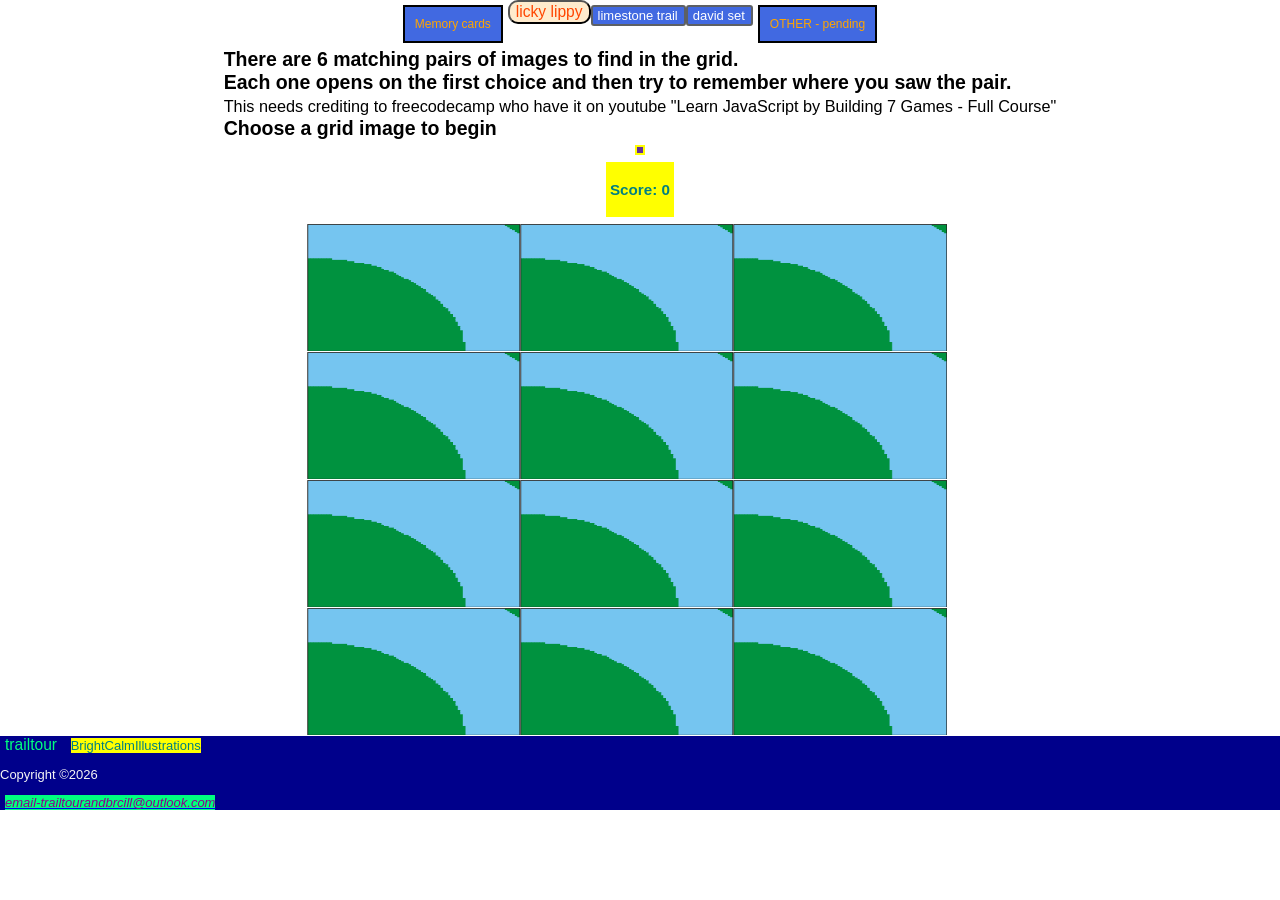
==== index.html @ 07c60383 "Fix HTML formatting and structure" ====
<!DOCTYPE html>
<html lang="en">
<head>
    <meta charset="UTF-8">
    

    <title>memorygame</title>
    <link rel="stylesheet" href="CSS/memlind.css">
    <script src="js/memlind.js" async></script>    
    <style>
         img{max-height:127px; max-width:221px;  display:flex;}
        .hangnav {width:100%;  display: flex;  flex-direction:row; flex-wrap:wrap ;justify-content: center; }
        .hangnav li{display:flex; }
        .chlarge {color: orange;background-color: royalblue; border: 2px solid black;padding: 10px;
            margin: 5px;   }
        .red{ background-color:blanchedalmond;font-size:1.3em; color:orangered; border-radius:10px;}
        .button {height: fit-content;        color: #FFF;        background-color: royalblue;          
            padding-left: 5px;  padding-top: 1px;             border: 2px solid #5D6063;    
            border-radius: 3px;              margin: 5px auto;font-size: small; }
        .button:hover { font-size: larger; }
    </style>
</head>
<body>
    <header>
        
    <div class="hangnav">       
    <span class="chlarge">Memory cards</span> 
    <li ><a href="./index.html"><button class="red" onmouseover="changeRed('red','grey','springgreen')"
        onmouseout="changeStyle('red', 'orangered', 'blanchedalmond')"id="homeid"> licky lippy </button> </a></li> 
   <li><a href="./memlimeplate.html"> <button class="button" id="twoweek">limestone trail</button>   </a>    </li> 
    <li><a href="./memdavidplate.html"> <button class="button" id="twoweek">david set </button>   </a>    </li>
    <!--<li><a href="multiskill/travelog11-4-24.html"> <button class="button" id="twoweek">11-04-2024</button>   </a>    </li> 
    <li><a href="multiskill/travelog20-4-24.html"> <button class="button" id="twoweek">20-04-2024</button>   </a>    </li>
    <li ><a href="multiskill/mapjwork.html"> <button class="button" id="twoweek"> map</button> </a></li>  -->
    <span class="chlarge">OTHER -  pending</span> 
</div>        
    </header>    
          
   <div class="fc">
    <h2 style="margin: auto;">There are 6 matching pairs of images to find in the grid.<br> Each one opens on the first choice and then try to remember where you saw the pair.
        <br><span style="font-weight: lighter; font-size: smaller;">This needs crediting to freecodecamp who have it on youtube 
            "Learn JavaScript by Building 7 Games - Full Course"</span><br> Choose a grid image to begin
    </h2>
        <div id="allcase">
        <h2 id="alerter"></h2>
    </div>
        <div id="roverh4"> <h3>Score: <span id="result"></span></h3></div>

    <div id="grid">
        <div class="cardsize" dataid="0" >          
                <img src="imgBam/orange.PNG" alt="default image"width="221px" height="127px"  >           
        </div>
         <div class="cardsize" dataid="1"  >        
                <img src="imgBam/orange.PNG" alt="default image"width="221px" height="127px" >          
        </div>
         <div class="cardsize" dataid="2">           
                <img src="imgBam/orange.PNG" alt="default"  width="221px" height="127px" >       
        </div>
        <div class="cardsize" dataid="3">           
                <img src="imgBam/orange.PNG" alt="default image" width="221px" height="127px">         
        </div>
         <div class="cardsize" dataid="4" >          
                <img src="imgBam/orange.PNG" alt="default image"width="221px" height="127px" >           
        </div>
         <div class="cardsize"  dataid="5" >          
                <img src="imgBam/orange.PNG" alt="default image" width="221px" height="127px">           
        </div>
        <div class="cardsize" dataid="6" >   
                <img src="imgBam/orange.PNG" alt="default image"width="221px" height="127px"  >      
        </div>
         <div class="cardsize" dataid="7" >         
                <img src="imgBam/orange.PNG" alt="default image"width="221px" height="127px">         
        </div>
         <div class="cardsize"dataid="8" >       
                <img src="imgBam/orange.PNG" alt="default image" width="221px" height="127px">    
        </div>
        <div class="cardsize"dataid="9" >           
                <img src="imgBam/orange.PNG" alt="default image"width="221px" height="127px" >        
        </div>
         <div class="cardsize" dataid="10">           
                <img src="imgBam/orange.PNG" alt="default image"width="221px" height="127px" >          
        </div>
         <div class="cardsize" dataid="11">            
                <img src="imgBam/orange.PNG" alt="default image"width="221px" height="127px" >           
        </div>
        

        
    </div>

</div> 

    <div class="containerfoot">
        <span class="headline">trailtour</span> <span class="postsabout"> BrightCalmIllustrations </span><p> Copyright &copy;<span id="copy"></span></p>
        <address> <a href="mailto:trailtourandbrcill@outlook.com"><span class="mail"> email-trailtourandbrcill@outlook.com</span></a>
        </address>
    </div>    


</body>
</html>
---- CSS/memlind.css ----
body{ display:flex;   font-family: 'Calibri', 'Gill Sans', 'Gill Sans MT', 'Trebuchet MS', sans-serif;
    font-size: 13px;flex-direction: column;margin: 0;padding: 0; width: 100vw; }         
header {width: 100%; display: flex; background-image: url(../img/tentslim.JPG) ; background-size: cover;     
background-repeat: no-repeat;   font: 12px Arial, Helvetica, sans-serif;  color: royalblue; flex-direction: column;}
#allcase{min-height:15px; display:flex; margin:0 auto;}
#alerter { background-color:rebeccapurple; color: whitesmoke; margin: 5px auto 0 auto; 
         border: 2px yellow solid; padding: 3px; }
#ttmenu{background-color: whitesmoke; margin:10px 10px auto auto;border: 1px solid whitesmoke; }
#ttmenu  text{font-weight: bold; font-size: 2em; background-color: lightgreen; color: rebeccapurple;}
.sitetitleh {display: flex; flex-direction: column; margin-left: 25px ; margin-bottom: 25px;  font-size: 1.6em;
justify-content: flex-start; }               
.highlightb{background-color: lightblue;color:darkblue; font-weight: bolder;  font-family: Georgia, 'Times New Roman', Times, serif;
font-size: 1.5em; border:2px whitesmoke;padding: 0 3px;}
.highlight{background-color: lightgreen; color:rebeccapurple; font-weight: bolder; font-style: stretch;  font-size: 1.5em;
border:2px solid whitesmoke;} 
.ulCollb{background-color: whitesmoke; display: flex; flex-direction: column; border:4px solid whitesmoke;
margin:-25px auto auto auto;padding: 0; }
.ulCollb h2{color: darkblue; font-family:Georgia, 'Times New Roman', Times, serif;margin: auto;display: flex;background-color: lightblue; }
.homebar { display: flex;  padding-bottom: 20px;             }
.ulRow{display: flex; flex-direction: row;align-items: flex-start;padding: 5px 2px;background-color: whitesmoke; }
.ulColr {display: flex;flex-direction: column;align-items: flex-start;opacity: 0.9;padding: 0 2px;}
.ulColl {display: flex;flex-direction: column;align-items: flex-start;opacity: 0.9;} 
#section18 text{font-size: larger; color: darkblue ;margin-top: 4px;
    font-weight: bolder;font-family: Georgia, 'Times New Roman', Times, serif; }  
/*#grid{display:flex ;flex-wrap: wrap;flex-direction: row;
        margin:auto; max-width: 667px;max-height: 520px;}*/
#grid{display:flex;flex-wrap: wrap;flex-direction: row;max-width:667px;
        flex: 0 1 667px; margin:auto;max-height: 512px;}
/*.cardsize{flex:0 2 221px; max-width: 32%;max-height: 127px; }*/
.cardsize{flex:0 2 221px; max-width:32%;max-height:127px;}
#grid img{display:flex;width:100%;height:100%;}
/*.colhold {display: flex; width: fit-content; }*/

.fr100{display: flex; flex-direction: row; width: 100%;justify-content: space-between ; flex-wrap: wrap;}
.fc{display: flex; flex-direction: column;}
.fcit{display: inline-flex; flex-direction: column;margin-bottom: auto;}       
   
.row { display:flex; flex-direction: row; justify-content: space-between;/* flex-wrap: wrap;*/}
.col { display: flex; flex-direction: column; align-items: center; flex-wrap:wrap; } 
.yellow{font-size:large; color:springgreen;background-color: blue; border-radius: 10px;}
.yellow:hover{font-size:large; color:springgreen;background-color: whitesmoke;  border-radius: 10px; }
#roverh4 {margin:5px auto; background-color: yellow; color: teal;border: 2px white solid;padding: 4px;}
.buttonbci { color:darkblue; background-color: whitesmoke;  border-color: lightblue;
  border-radius: 4px;font-weight: bolder;margin: 1px;width: 100%;}
.buttonbci:hover {  color: wheat; background-color: royalblue;border-color: brown;}
.buttonaboutwait {color: springgreen;background-color: gray; font-size:large;  font-weight: bolder; padding:2px 4px 2px 4px; 
 border-radius: 2px; border-color: springgreen; }
.buttonaboutwait:hover {background-color: springgreen; color: gray;opacity: 1;border-color: brown;}
/*.buttonabout:hover { opacity: 0.8;}*/
.containerfoot { flex:0 1 100%; color: whitesmoke;   justify-items: center;  
        background-color:darkblue ;flex-wrap:wrap;  margin-top:auto;}
.headline {color: springgreen;font-size:larger;margin: 5px;} 
.postsabout { background-color: yellow; color: teal;margin: 5px;}
.mail    { background-color:springgreen ;color:darkmagenta ; margin: 5px;   }    
.mail:hover {color:white;}      

  /*@media(width<820px) {

      ;

       @media (width < 800px) {
    .gallery {
      width: 405px;
      height: 660px;
    
      & .item {
        width: 200px;
        height: 150px;
      }
  
      & div[data-pos='0'] {
        width: inherit;
        height: 350px;
        z-index: 10;
      }
     }
}

  }*/
  @media(width<620px) {
      #grid{
         width: 90%;
        
      }
    }
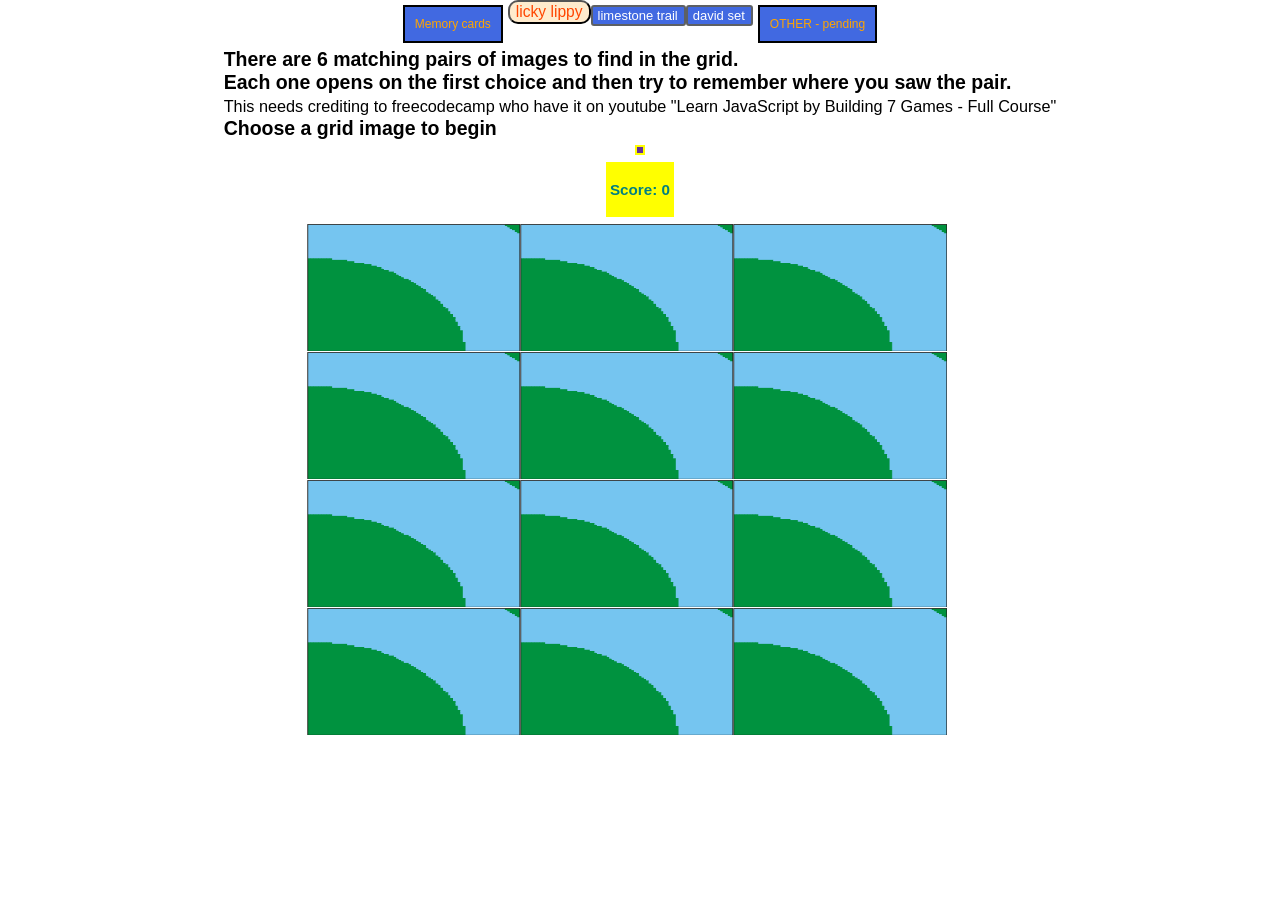
==== commit d0dc2cb5: "remove footer" ====
--- a/index.html
+++ b/index.html
@@ -90,11 +90,6 @@
 
 </div> 
 
-    <div class="containerfoot">
-        <span class="headline">trailtour</span> <span class="postsabout"> BrightCalmIllustrations </span><p> Copyright &copy;<span id="copy"></span></p>
-        <address> <a href="mailto:trailtourandbrcill@outlook.com"><span class="mail"> email-trailtourandbrcill@outlook.com</span></a>
-        </address>
-    </div>    
 
 
 </body>
--- a/CSS/memlind.css
+++ b/CSS/memlind.css
@@ -1,6 +1,6 @@
 body{ display:flex;   font-family: 'Calibri', 'Gill Sans', 'Gill Sans MT', 'Trebuchet MS', sans-serif;
     font-size: 13px;flex-direction: column;margin: 0;padding: 0; width: 100vw; }         
-header {width: 100%; display: flex; background-image: url(../img/tentslim.JPG) ; background-size: cover;     
+header {width: 100%; display: flex; background-size: cover;     
 background-repeat: no-repeat;   font: 12px Arial, Helvetica, sans-serif;  color: royalblue; flex-direction: column;}
 #allcase{min-height:15px; display:flex; margin:0 auto;}
 #alerter { background-color:rebeccapurple; color: whitesmoke; margin: 5px auto 0 auto; 
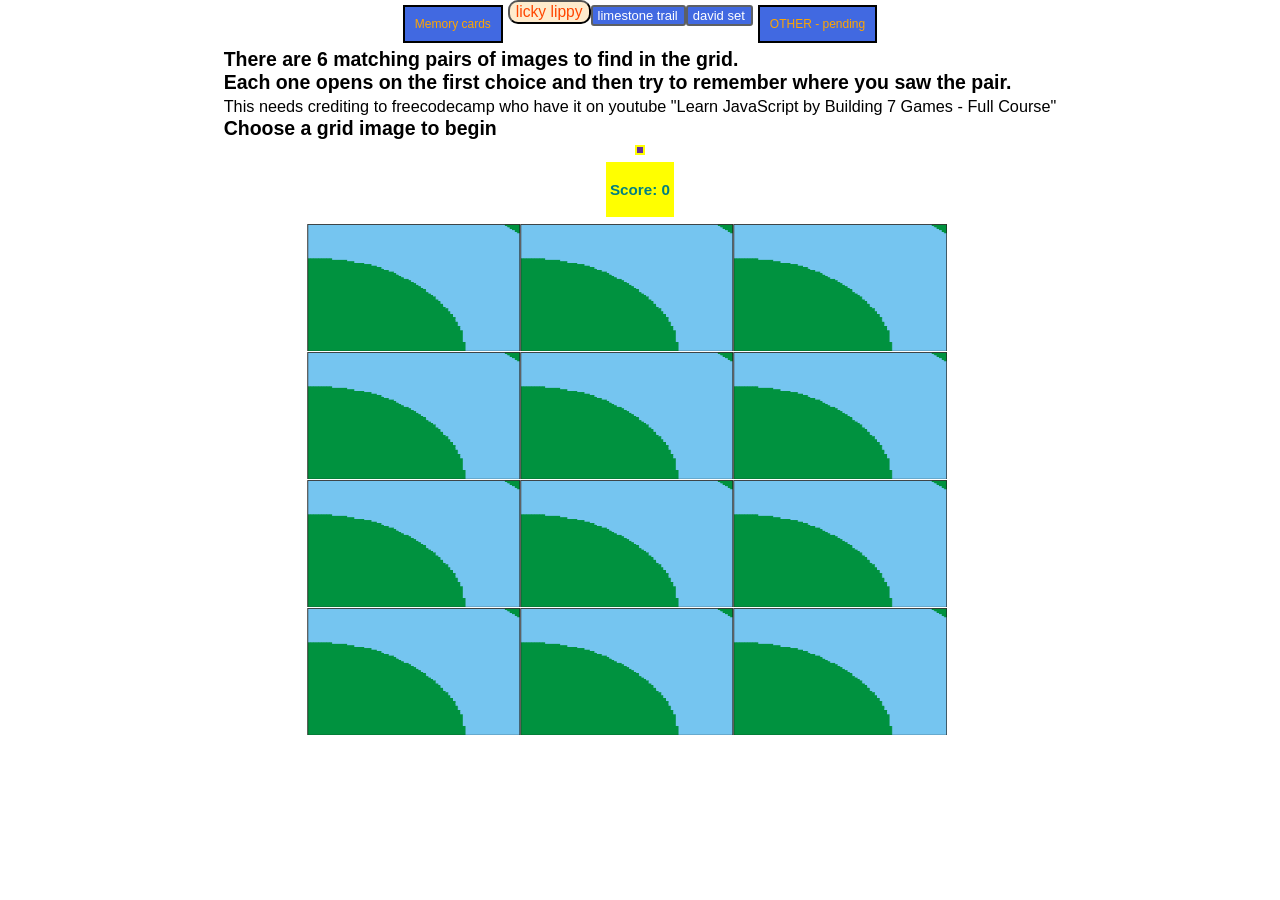
==== commit 73709e68: "Add Open Graph image meta tag Added Open Graph image meta tag for sharing." ====
--- a/index.html
+++ b/index.html
@@ -5,6 +5,7 @@
     
 
     <title>memorygame</title>
+    <meta property="og:image" content="https://Iamcertainlyhappytoday.github.io/memcard/imglime/a1.JPG" />
     <link rel="stylesheet" href="CSS/memlind.css">
     <script src="js/memlind.js" async></script>    
     <style>
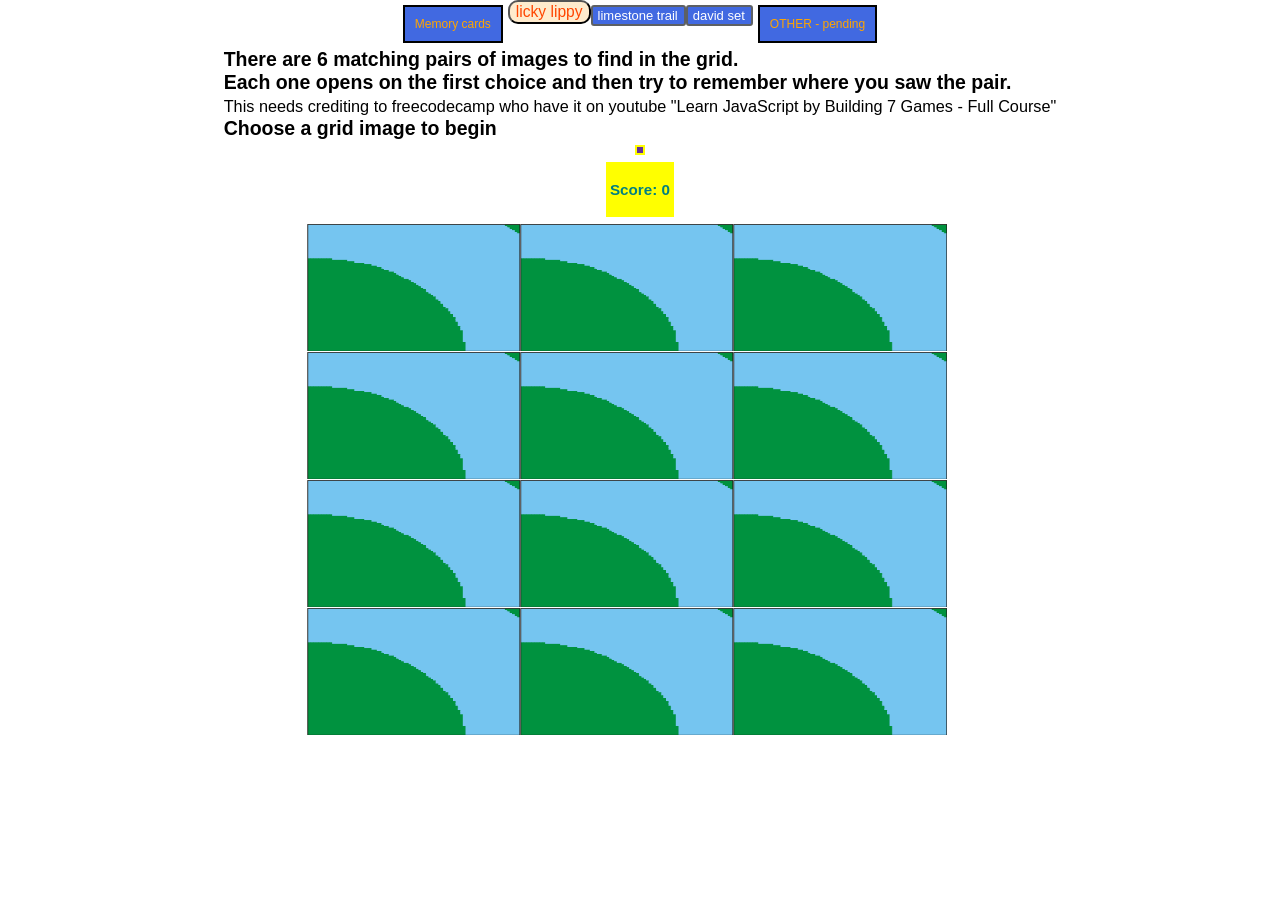
==== commit a42c8fe7: "Enhance HTML with additional meta tags Added meta tags for description, keywords, and author." ====
--- a/index.html
+++ b/index.html
@@ -6,6 +6,9 @@
 
     <title>memorygame</title>
     <meta property="og:image" content="https://Iamcertainlyhappytoday.github.io/memcard/imglime/a1.JPG" />
+    <meta name="description" content="Home Admin Solutions, memory card">
+    <meta name="keywords" content="Admin, IT tools, IT coding, IT work">
+    <meta name="Author" content="Hasbyjim">
     <link rel="stylesheet" href="CSS/memlind.css">
     <script src="js/memlind.js" async></script>    
     <style>
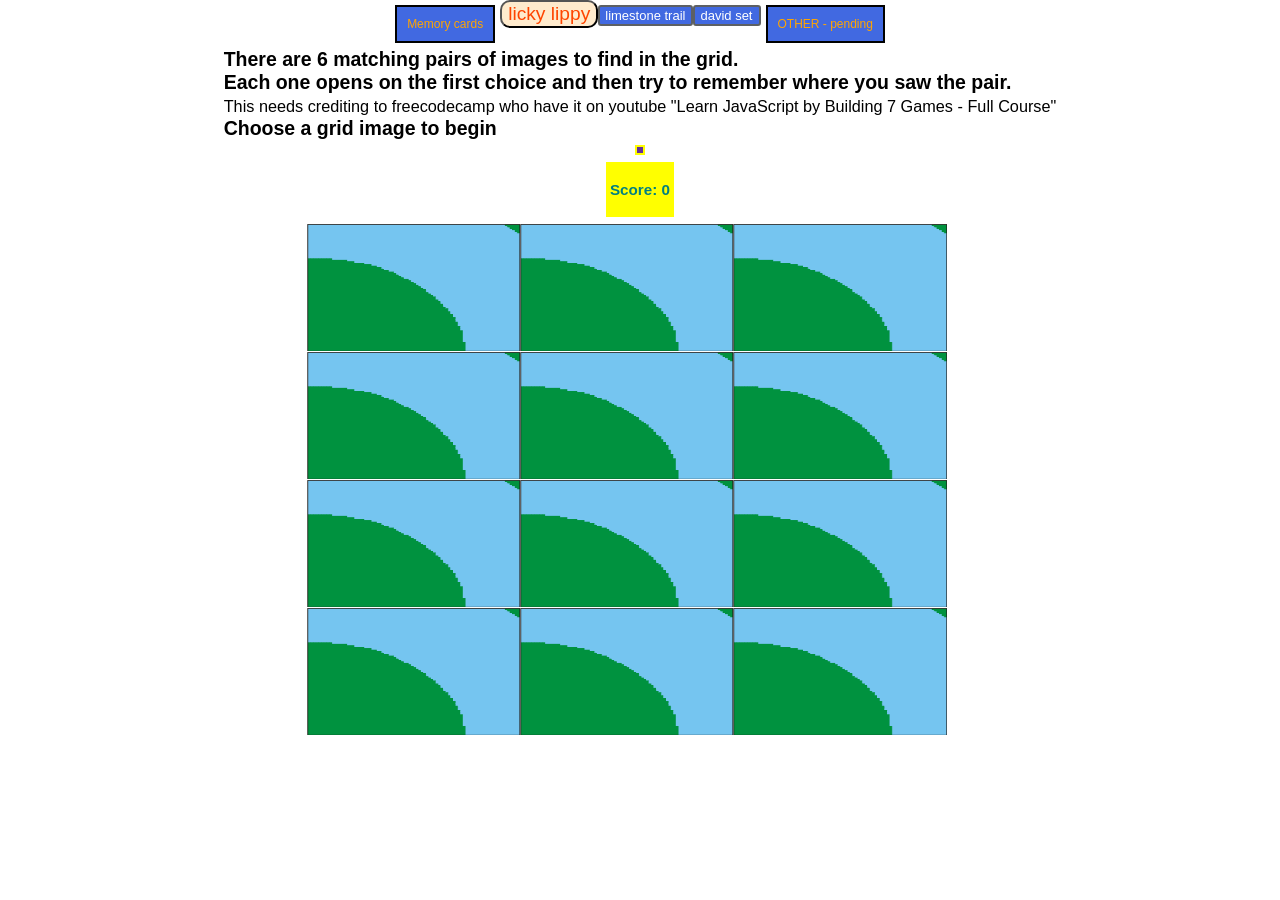
==== commit 45d45e49: "Fix HTML structure and remove unnecessary comments" ====
--- a/index.html
+++ b/index.html
@@ -16,12 +16,7 @@
         .hangnav {width:100%;  display: flex;  flex-direction:row; flex-wrap:wrap ;justify-content: center; }
         .hangnav li{display:flex; }
         .chlarge {color: orange;background-color: royalblue; border: 2px solid black;padding: 10px;
-            margin: 5px;   }
-        .red{ background-color:blanchedalmond;font-size:1.3em; color:orangered; border-radius:10px;}
-        .button {height: fit-content;        color: #FFF;        background-color: royalblue;          
-            padding-left: 5px;  padding-top: 1px;             border: 2px solid #5D6063;    
-            border-radius: 3px;              margin: 5px auto;font-size: small; }
-        .button:hover { font-size: larger; }
+            margin: 5px;   }   
     </style>
 </head>
 <body>
--- a/CSS/memlind.css
+++ b/CSS/memlind.css
@@ -40,46 +40,14 @@
 .yellow{font-size:large; color:springgreen;background-color: blue; border-radius: 10px;}
 .yellow:hover{font-size:large; color:springgreen;background-color: whitesmoke;  border-radius: 10px; }
 #roverh4 {margin:5px auto; background-color: yellow; color: teal;border: 2px white solid;padding: 4px;}
-.buttonbci { color:darkblue; background-color: whitesmoke;  border-color: lightblue;
-  border-radius: 4px;font-weight: bolder;margin: 1px;width: 100%;}
-.buttonbci:hover {  color: wheat; background-color: royalblue;border-color: brown;}
-.buttonaboutwait {color: springgreen;background-color: gray; font-size:large;  font-weight: bolder; padding:2px 4px 2px 4px; 
- border-radius: 2px; border-color: springgreen; }
-.buttonaboutwait:hover {background-color: springgreen; color: gray;opacity: 1;border-color: brown;}
-/*.buttonabout:hover { opacity: 0.8;}*/
-.containerfoot { flex:0 1 100%; color: whitesmoke;   justify-items: center;  
-        background-color:darkblue ;flex-wrap:wrap;  margin-top:auto;}
-.headline {color: springgreen;font-size:larger;margin: 5px;} 
-.postsabout { background-color: yellow; color: teal;margin: 5px;}
-.mail    { background-color:springgreen ;color:darkmagenta ; margin: 5px;   }    
-.mail:hover {color:white;}      
+.red{ background-color:blanchedalmond;font-size:1.6em; color:orangered; border-radius:10px;}
+.button {height: fit-content; font-size:1.6em;       color: #FFF;        background-color: royalblue;          
+        padding-left: 5px;  padding-top: 1px;             border: 2px solid #5D6063;    
+        border-radius: 3px;              margin: 5px auto;font-size: small; }
+.button:hover { font-size: larger; }     
 
-  /*@media(width<820px) {
-
-      ;
-
-       @media (width < 800px) {
-    .gallery {
-      width: 405px;
-      height: 660px;
-    
-      & .item {
-        width: 200px;
-        height: 150px;
-      }
-  
-      & div[data-pos='0'] {
-        width: inherit;
-        height: 350px;
-        z-index: 10;
-      }
-     }
-}
-
-  }*/
+ 
   @media(width<620px) {
-      #grid{
-         width: 90%;
-        
-      }
+      #grid{   width: 90%;  }
+       .button, .red{font-size:1.8em; padding:5px;
     }
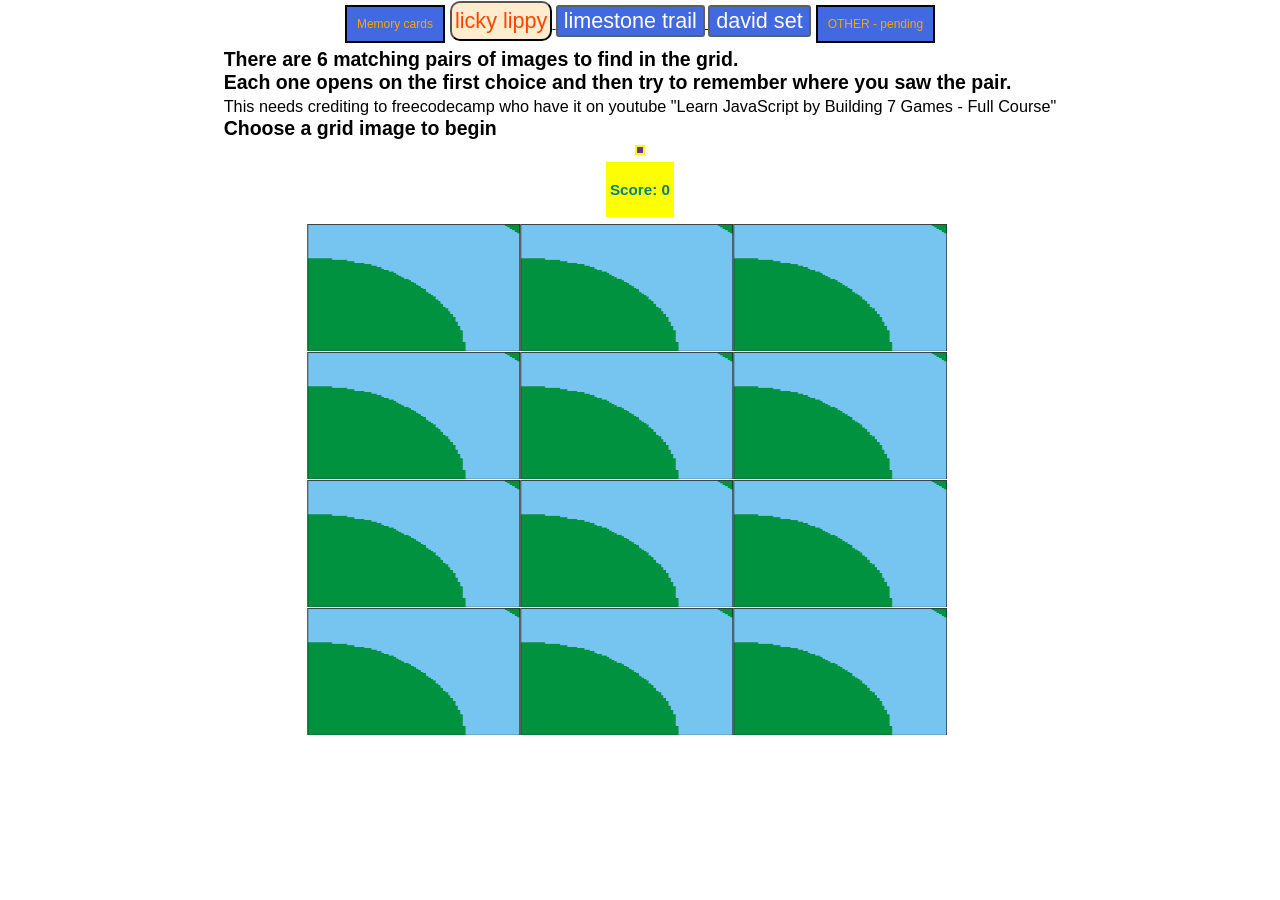
==== commit 3d8307ba: "Refactor index.html for better structure and navigation Updated the HTML structure and improved navi" ====
--- a/index.html
+++ b/index.html
@@ -24,10 +24,11 @@
         
     <div class="hangnav">       
     <span class="chlarge">Memory cards</span> 
-    <li ><a href="./index.html"><button class="red" onmouseover="changeRed('red','grey','springgreen')"
-        onmouseout="changeStyle('red', 'orangered', 'blanchedalmond')"id="homeid"> licky lippy </button> </a></li> 
-   <li><a href="./memlimeplate.html"> <button class="button" id="twoweek">limestone trail</button>   </a>    </li> 
-    <li><a href="./memdavidplate.html"> <button class="button" id="twoweek">david set </button>   </a>    </li>
+        <nav>
+    <a href="./index.html"><button class="red" onmouseover="changeRed('red','grey','springgreen')"
+        onmouseout="changeStyle('red', 'orangered', 'blanchedalmond')"id="homeid"> licky lippy </button> </a>
+   <a href="./memlimeplate.html"> <button class="button" id="twoweek">limestone trail</button>   </a>    
+    <a href="./memdavidplate.html"> <button class="button" id="twoweek">david set </button>   </a>  </nav>  
     <!--<li><a href="multiskill/travelog11-4-24.html"> <button class="button" id="twoweek">11-04-2024</button>   </a>    </li> 
     <li><a href="multiskill/travelog20-4-24.html"> <button class="button" id="twoweek">20-04-2024</button>   </a>    </li>
     <li ><a href="multiskill/mapjwork.html"> <button class="button" id="twoweek"> map</button> </a></li>  -->
--- a/CSS/memlind.css
+++ b/CSS/memlind.css
@@ -40,11 +40,11 @@
 .yellow{font-size:large; color:springgreen;background-color: blue; border-radius: 10px;}
 .yellow:hover{font-size:large; color:springgreen;background-color: whitesmoke;  border-radius: 10px; }
 #roverh4 {margin:5px auto; background-color: yellow; color: teal;border: 2px white solid;padding: 4px;}
-.red{ background-color:blanchedalmond;font-size:1.6em; color:orangered; border-radius:10px;}
-.button {height: fit-content; font-size:1.6em;       color: #FFF;        background-color: royalblue;          
-        padding-left: 5px;  padding-top: 1px;             border: 2px solid #5D6063;    
-        border-radius: 3px;              margin: 5px auto;font-size: small; }
-.button:hover { font-size: larger; }     
+.red{ background-color:blanchedalmond;font-size:1.8em; color:orangered; border-radius:10px; padding:5px 3px;}
+.button {height: fit-content; font-size:1.8em;  color: #FFF;  background-color: royalblue;          
+        padding:5px3px;  border: 2px solid #5D6063;  border-radius: 3px; 
+         margin: 5px auto;}
+.button:hover { font-size: 2.2em; }     
 
  
   @media(width<620px) {
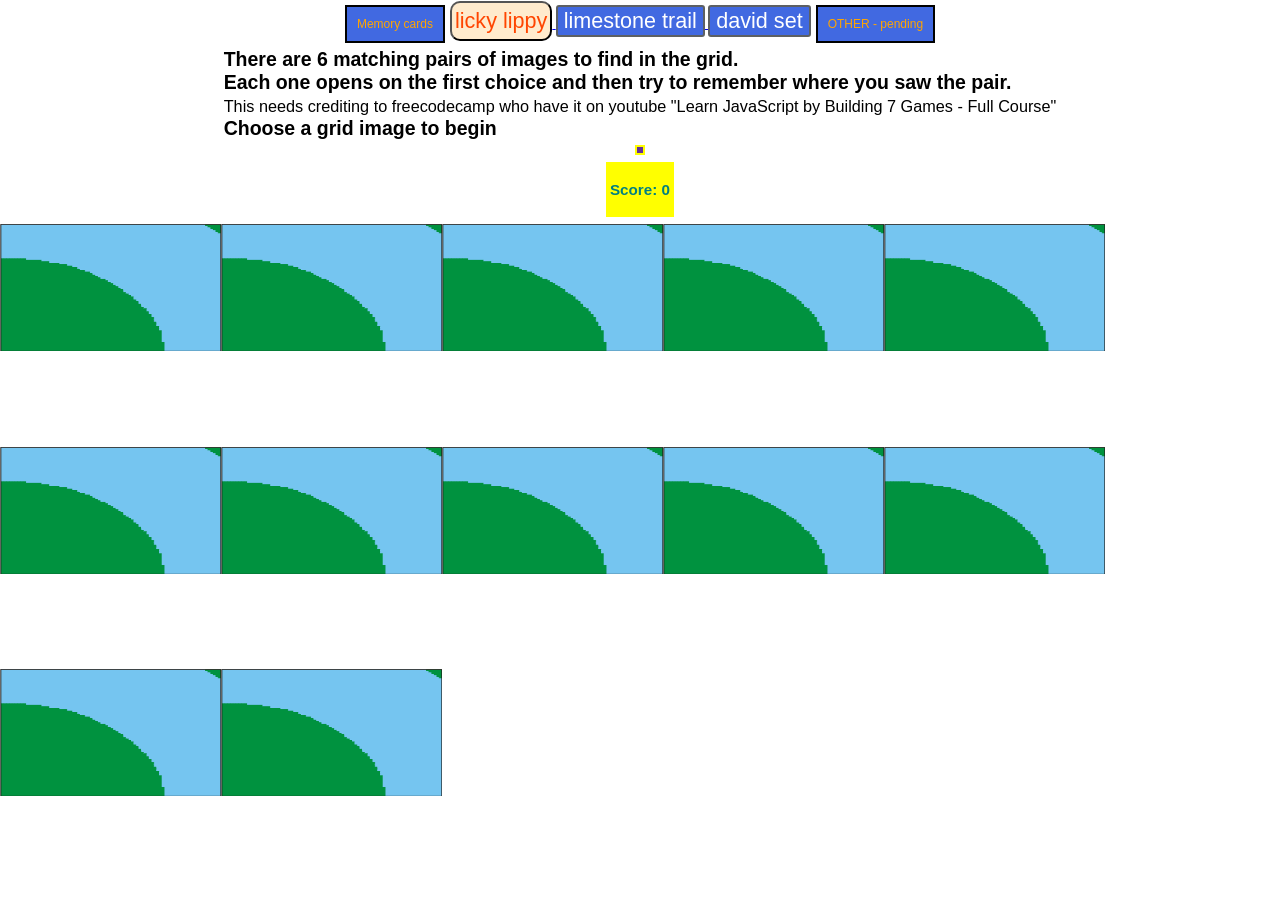
==== commit 38650301: "Implement lazy loading for images in index.html Added loading attribute to images for lazy loading." ====
--- a/index.html
+++ b/index.html
@@ -16,7 +16,7 @@
         .hangnav {width:100%;  display: flex;  flex-direction:row; flex-wrap:wrap ;justify-content: center; }
         .hangnav li{display:flex; }
         .chlarge {color: orange;background-color: royalblue; border: 2px solid black;padding: 10px;
-            margin: 5px;   }   
+            margin: 5px;   }          
     </style>
 </head>
 <body>
@@ -48,40 +48,40 @@
 
     <div id="grid">
         <div class="cardsize" dataid="0" >          
-                <img src="imgBam/orange.PNG" alt="default image"width="221px" height="127px"  >           
+                <img src="imgBam/orange.PNG" alt="default image"width="221px" height="127px" loading="lazy" >           
         </div>
          <div class="cardsize" dataid="1"  >        
-                <img src="imgBam/orange.PNG" alt="default image"width="221px" height="127px" >          
+                <img src="imgBam/orange.PNG" alt="default image"width="221px" height="127px" loading="lazy" >          
         </div>
          <div class="cardsize" dataid="2">           
-                <img src="imgBam/orange.PNG" alt="default"  width="221px" height="127px" >       
+                <img src="imgBam/orange.PNG" alt="default"  width="221px" height="127px" loading="lazy">       
         </div>
         <div class="cardsize" dataid="3">           
-                <img src="imgBam/orange.PNG" alt="default image" width="221px" height="127px">         
+                <img src="imgBam/orange.PNG" alt="default image" width="221px" height="127px" loading="lazy">         
         </div>
          <div class="cardsize" dataid="4" >          
-                <img src="imgBam/orange.PNG" alt="default image"width="221px" height="127px" >           
+                <img src="imgBam/orange.PNG" alt="default image"width="221px" height="127px" loading="lazy" >           
         </div>
          <div class="cardsize"  dataid="5" >          
-                <img src="imgBam/orange.PNG" alt="default image" width="221px" height="127px">           
+                <img src="imgBam/orange.PNG" alt="default image" width="221px" height="127px" loading="lazy" >           
         </div>
         <div class="cardsize" dataid="6" >   
-                <img src="imgBam/orange.PNG" alt="default image"width="221px" height="127px"  >      
+                <img src="imgBam/orange.PNG" alt="default image"width="221px" height="127px" loading="lazy" >      
         </div>
          <div class="cardsize" dataid="7" >         
-                <img src="imgBam/orange.PNG" alt="default image"width="221px" height="127px">         
+                <img src="imgBam/orange.PNG" alt="default image"width="221px" height="127px" loading="lazy">         
         </div>
          <div class="cardsize"dataid="8" >       
-                <img src="imgBam/orange.PNG" alt="default image" width="221px" height="127px">    
+                <img src="imgBam/orange.PNG" alt="default image" width="221px" height="127px" loading="lazy" >    
         </div>
         <div class="cardsize"dataid="9" >           
-                <img src="imgBam/orange.PNG" alt="default image"width="221px" height="127px" >        
+                <img src="imgBam/orange.PNG" alt="default image"width="221px" height="127px" loading="lazy" >        
         </div>
          <div class="cardsize" dataid="10">           
-                <img src="imgBam/orange.PNG" alt="default image"width="221px" height="127px" >          
+                <img src="imgBam/orange.PNG" alt="default image"width="221px" height="127px" loading="lazy" >          
         </div>
          <div class="cardsize" dataid="11">            
-                <img src="imgBam/orange.PNG" alt="default image"width="221px" height="127px" >           
+                <img src="imgBam/orange.PNG" alt="default image"width="221px" height="127px" loading="lazy" >           
         </div>
         
 
--- a/CSS/memlind.css
+++ b/CSS/memlind.css
@@ -24,10 +24,10 @@
     font-weight: bolder;font-family: Georgia, 'Times New Roman', Times, serif; }  
 /*#grid{display:flex ;flex-wrap: wrap;flex-direction: row;
         margin:auto; max-width: 667px;max-height: 520px;}*/
-#grid{display:flex;flex-wrap: wrap;flex-direction: row;max-width:667px;
-        flex: 0 1 667px; margin:auto;max-height: 512px;}
+#grid{display:flex;flex-wrap: wrap;flex-direction: row;
+        flex: 0 1 667px; margin:auto;height: 512px;}
 /*.cardsize{flex:0 2 221px; max-width: 32%;max-height: 127px; }*/
-.cardsize{flex:0 2 221px; max-width:32%;max-height:127px;}
+.cardsize{flex:0 2 221px; width:32%;height:127px;}
 #grid img{display:flex;width:100%;height:100%;}
 /*.colhold {display: flex; width: fit-content; }*/
 
@@ -49,5 +49,6 @@
  
   @media(width<620px) {
       #grid{   width: 90%;  }
+      .cardsize{height:24%;}
        .button, .red{font-size:1.8em; padding:5px;
     }
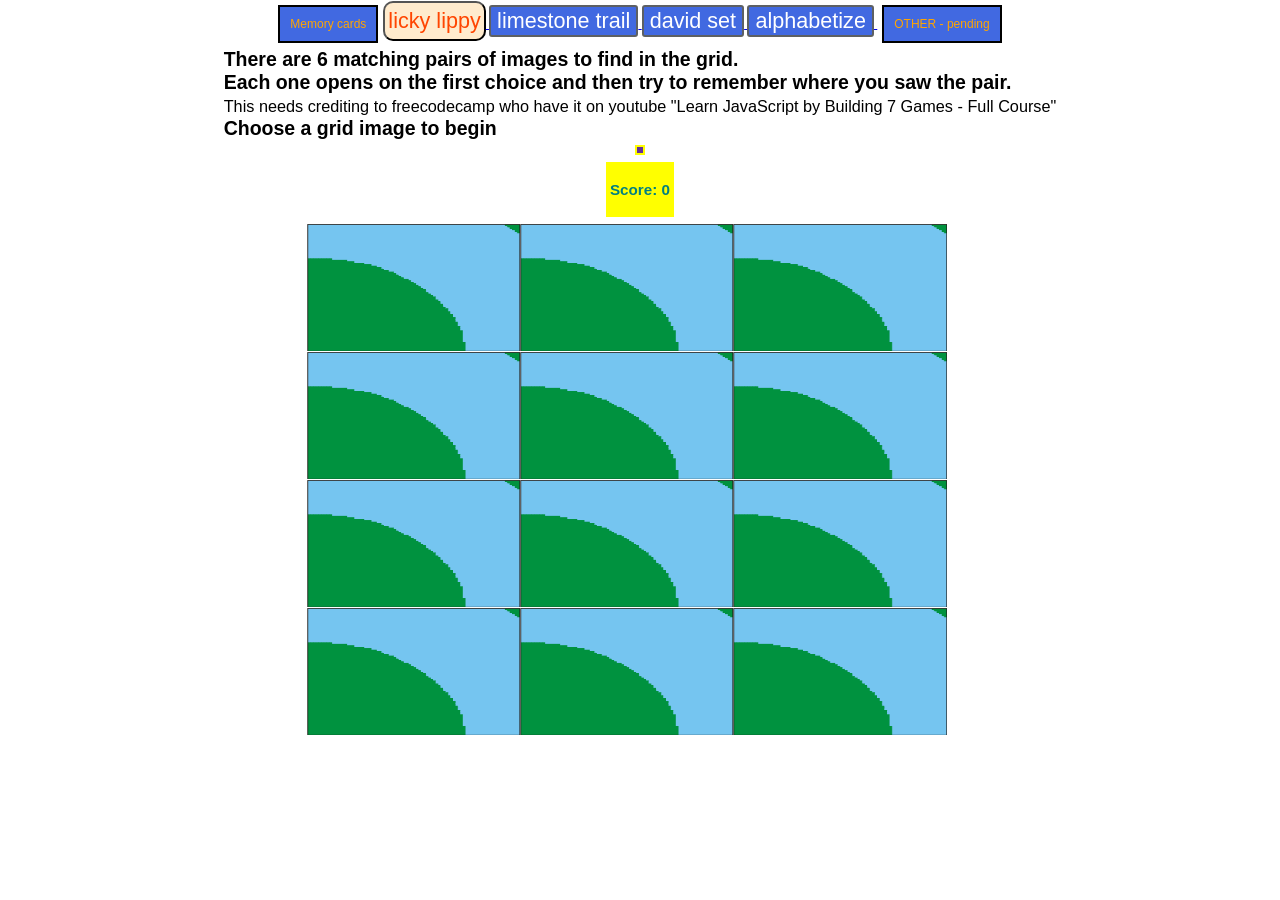
==== commit f418d326: "Fix HTML formatting and add alphabetize button" ====
--- a/index.html
+++ b/index.html
@@ -28,12 +28,10 @@
     <a href="./index.html"><button class="red" onmouseover="changeRed('red','grey','springgreen')"
         onmouseout="changeStyle('red', 'orangered', 'blanchedalmond')"id="homeid"> licky lippy </button> </a>
    <a href="./memlimeplate.html"> <button class="button" id="twoweek">limestone trail</button>   </a>    
-    <a href="./memdavidplate.html"> <button class="button" id="twoweek">david set </button>   </a>  </nav>  
-    <!--<li><a href="multiskill/travelog11-4-24.html"> <button class="button" id="twoweek">11-04-2024</button>   </a>    </li> 
-    <li><a href="multiskill/travelog20-4-24.html"> <button class="button" id="twoweek">20-04-2024</button>   </a>    </li>
-    <li ><a href="multiskill/mapjwork.html"> <button class="button" id="twoweek"> map</button> </a></li>  -->
+    <a href="./memdavidplate.html"> <button class="button" id="twoweek">david set </button>   </a>   
+      <a href="alphabetize.html"> <button class="button" id="twoweek">alphabetize</button>   </a>    
     <span class="chlarge">OTHER -  pending</span> 
-</div>        
+</nav>        
     </header>    
           
    <div class="fc">
--- a/CSS/memlind.css
+++ b/CSS/memlind.css
@@ -24,10 +24,10 @@
     font-weight: bolder;font-family: Georgia, 'Times New Roman', Times, serif; }  
 /*#grid{display:flex ;flex-wrap: wrap;flex-direction: row;
         margin:auto; max-width: 667px;max-height: 520px;}*/
-#grid{display:flex;flex-wrap: wrap;flex-direction: row;
-        flex: 0 1 667px; margin:auto;height: 512px;}
+#grid{display:flex;flex-wrap: wrap;flex-direction: row;max-width:667px;
+        flex: 0 1 667px; margin:auto;max-height: 512px;}
 /*.cardsize{flex:0 2 221px; max-width: 32%;max-height: 127px; }*/
-.cardsize{flex:0 2 221px; width:32%;height:127px;}
+.cardsize{flex:0 2 221px;max-width:32%;max-height:127px;}
 #grid img{display:flex;width:100%;height:100%;}
 /*.colhold {display: flex; width: fit-content; }*/
 
@@ -49,6 +49,6 @@
  
   @media(width<620px) {
       #grid{   width: 90%;  }
-      .cardsize{height:24%;}
+      .cardsize{max-height:24%;}
        .button, .red{font-size:1.8em; padding:5px;
     }
